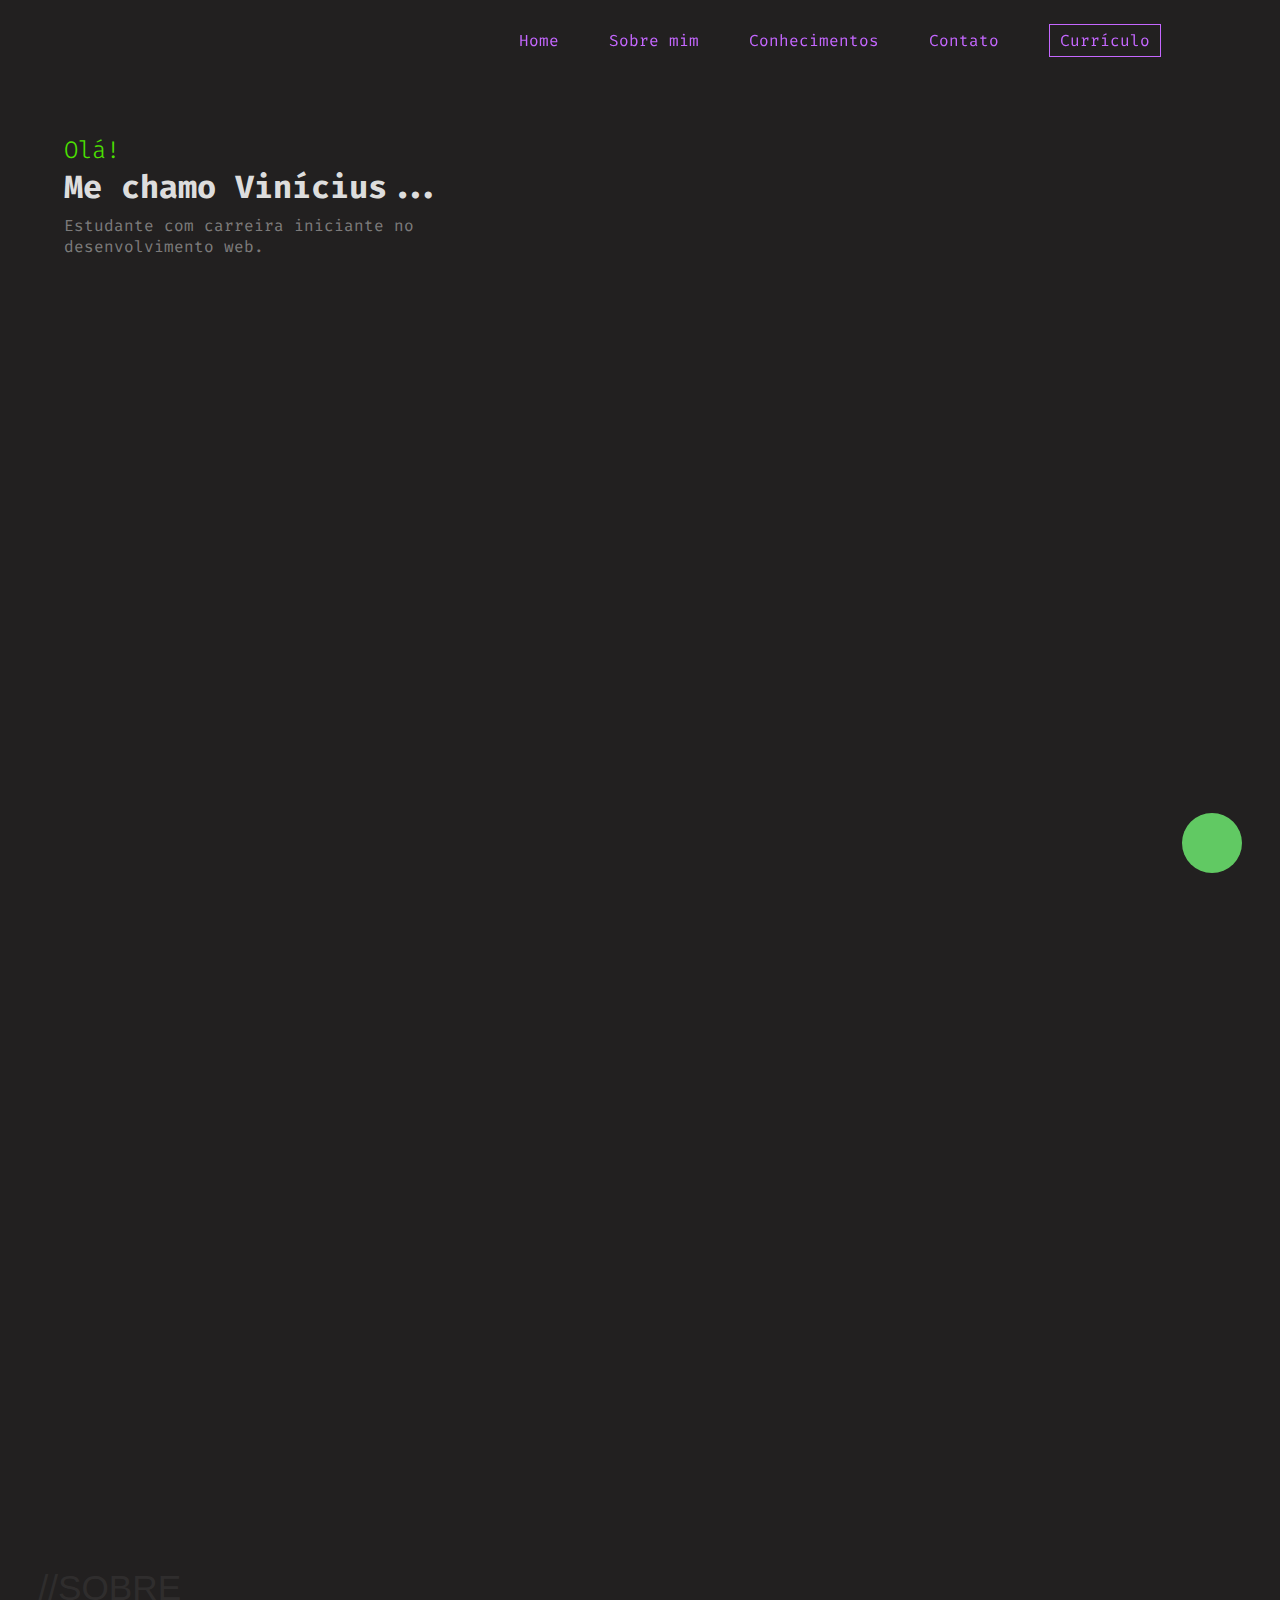
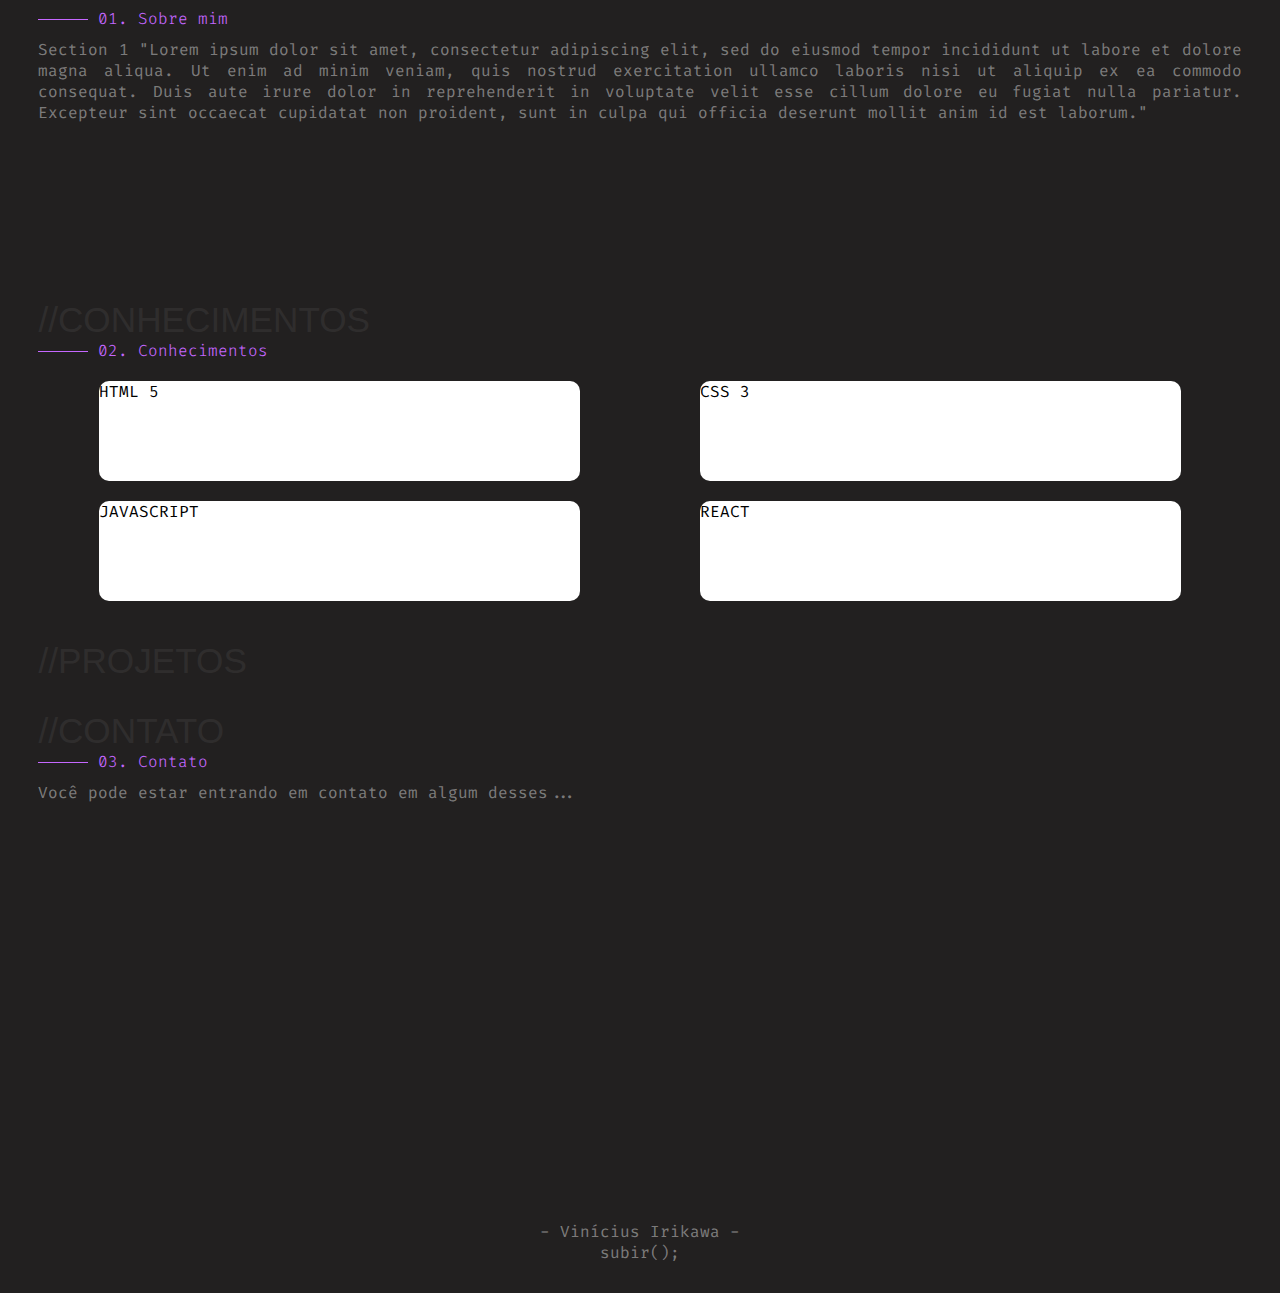
==== Portfolio/index.html @ dcf8f546 "First version" ====
<!DOCTYPE html>
<html lang="en">
<head>
    <meta charset="UTF-8">
    <meta http-equiv="X-UA-Compatible" content="IE=edge">
    <meta name="viewport" content="width=device-width, initial-scale=1.0">
    <link rel="stylesheet" href="index.css">
    <link rel="preconnect" href="https://fonts.googleapis.com">
    <link rel="preconnect" href="https://fonts.gstatic.com" crossorigin>
    <link href="https://fonts.googleapis.com/css2?family=Fira+Code:wght@300;700&display=swap" rel="stylesheet">
    <link rel="stylesheet" href="https://cdnjs.cloudflare.com/ajax/libs/font-awesome/6.1.1/css/all.min.css" integrity="sha512-KfkfwYDsLkIlwQp6LFnl8zNdLGxu9YAA1QvwINks4PhcElQSvqcyVLLD9aMhXd13uQjoXtEKNosOWaZqXgel0g==" crossorigin="anonymous" referrerpolicy="no-referrer" />
    <title> Portfolio - Vinícius Irikawa </title>
</head>
<body>
    <a href="https://api.whatsapp.com/send?phone=+5579988545007&text=Olá%20Vinícius!" class="whatsapp-button" target="_blank" title="Conversar com Vinícius"> <i class="fa-brands fa-whatsapp"></i> </a>
    <section>
        <header>
            <nav class="nav-menu">
                <ul>
                    <li> <a href="#"> Home </a> </li>
                    <li> <a href="#sobre"> Sobre mim </a> </li>
                    <li> <a href="#conhecimentos"> Conhecimentos</a> </li>
                    <li> <a href="#contato"> Contato </a> </li>
                    <li> <a href="resume/Currículo.pdf" class="btn-resume" target="_blank"> Currículo </a> </li>
                </ul>
            </nav>
            <div class="header-text">
                <span> Olá! </span>
                <h1> Me chamo Vinícius... </h1>
                <p> Estudante com carreira iniciante no desenvolvimento web.</p>
            </div>
        </header>
    </section>

    <main>
        <section class="section sobre" id="sobre">
            <div class="wrapper-pre-selection"><span class="pre-section"> //Sobre </span></div>
            <h2> 01. Sobre mim </h2>
            <p> Section 1
            "Lorem ipsum dolor sit amet, consectetur adipiscing elit, sed do eiusmod tempor incididunt ut labore et dolore magna aliqua. Ut enim ad minim veniam, quis nostrud exercitation ullamco laboris nisi ut aliquip ex ea commodo consequat. Duis aute irure dolor in reprehenderit in voluptate velit esse cillum dolore eu fugiat nulla pariatur. Excepteur sint occaecat cupidatat non proident, sunt in culpa qui officia deserunt mollit anim id est laborum."</p>
        </section>

        <section class="section conhecimentos" id="conhecimentos">
            <div class="wrapper-pre-selection"><span class="pre-section">  //Conhecimentos </span></div>
            <h2> 02. Conhecimentos </h2>
            <div class="card"> HTML 5 </div>
            <div class="card"> CSS 3</div>
            <div class="card"> JAVASCRIPT </div>
            <div class="card"> REACT </div>
        </section>

        <section class="section conhecimentos" id="conhecimentos">
            <div class="wrapper-pre-selection"><span class="pre-section">  //Projetos </span></div>
        </section>
        
        <section class="section contato" id="contato"> 
            <div class="wrapper-pre-selection"><span class="pre-section">  //Contato </span></div>
            <h2> 03. Contato </h2>
            <p> Você pode estar entrando em contato em algum desses... </p>
            <div class="wrapper-contacts">
                <div></div>
                <div></div>
                <div></div>
                <div></div>
            </div>
        </section>
    </main>

    <footer> 
        <p> - Vinícius Irikawa - </p>
        <a href="#"> subir(); </a>
     </footer>

</body>
</html>
---- Portfolio/index.css ----
*{
    padding: 0;
    margin: 0;
    font-family: 'Fira Code', monospace;
    scroll-behavior: smooth;
}
/* SCROLL BAR */
::-webkit-scrollbar{
    display: none;
}

h1{
    color: #ddd;
    font-size: 1.5rem;
    font-weight: 700;
}
h2{
    color: #c567ff;
    font-size: 1rem;
    font-weight: 100;
    margin-bottom: 10px;
}
h2::before{
    content: '';
    width: 50px;
    height: 1px;
    background-color: #c567ff;
    display: inline-block;
    margin-bottom: 4px;
}
p{
    color: rgba(255, 255, 255, 0.425);
}

body{
    background-color: rgb(34 32 32);
}

/* TEXTS BEFORE ANY SECTION */
.wrapper-pre-selection{
    width: 100%;
    display: flex;
    justify-content: left;
    /* margin-bottom: 30px; */
}
.pre-section{
    font-family: 'Franklin Gothic Medium', 'Arial Narrow', Arial, sans-serif;
    font-size: 2.2em;
    text-transform: uppercase;
    color: rgb(56 55 55 / 62%);
    user-select: none;
}

/* WHATSAPP BUTTON */
.whatsapp-button{
    display: flex;
    align-items: center;
    justify-content: center;
    position: fixed;
    bottom: 3%;
    right: 3%;
    width: 60px;
    height: 60px;
    color: #fff;
    background-color: #61C963;
    border-radius: 50px;
    text-decoration: none;
    font-size: 30px;
}

/* HEADER / MENU */
header{
    height: 80vh;
    max-width: initial;
}

header .nav-menu ul{
    padding: 20px 10px;
    display: flex;
    justify-content: space-around;
    align-items: center;
    list-style: none;
}
.nav-menu ul li a{
    text-decoration: none;
    color: #c567ff;
}
.nav-menu ul li a:hover{
    text-shadow: 0px 0px 5px #b949ff;
    color: #d99dff;
}
.btn-resume{
    text-decoration: none;
    border: 1px solid #c567ff;
    width: 120px;
    text-align: center;
    margin-top: 10px;
    color: #b949ff;
    padding: 5px 10px;
    position: relative;
    transition: 0.3s;
}
.btn-resume:hover{
    color: #FFF !important;
}
.btn-resume::after{
    position: absolute;
    bottom: 0;
    left: 0;
    content: '';
    width: 100%;
    height: 00%;
    background-color: #c567ff;
    z-index: -1;
    transition: 0.3s;
}
.btn-resume:hover:after{
    height: 100%;
    box-shadow: 0px 0px 10px #c567ff;
}

.header-text{
    margin-top: 70px;
    display: flex;
    flex-direction: column;
    padding: 5%;
}

.header-text p{
    color: rgba(255, 255, 255, 0.425);
    margin-top: 7px;
    width: 320px;
}

header span{
    color: #4ce100;
    font-size: 1.5rem;
    font-weight: 300;
}

/* CONTENT */
main .section{
    text-align: justify;
    padding: 0 3%;
    margin-bottom: 30px;
}

/* SECTION 1 */
.sobre{
    height: 50vh;
    display: flex;
    flex-direction: column;
    justify-content: center;
}

/* SECTION 2 */
.conhecimentos h2{
    width: 100%;
}
.conhecimentos{
    /* height: 50vh; */
    display: flex;
    flex-flow: wrap;
    /* align-items: center; */
    justify-content: space-around;
}
.conhecimentos .card{
    border-radius: 10px;
    width: 40%;
    height: 100px;
    background-color: #fff;
    margin: 10px 0px;
}

/* SECTION 3 */
.contato{
    height: 50vh;
}
/* FOOTER */
footer{
    padding: 30px 0;
    display: flex;
    flex-direction: column;
    justify-content: center;
    align-items: center;
}
footer p, footer a{
    text-align: center;
    color: rgba(255, 255, 255, 0.425);
    user-select: none;
    text-decoration: none;
}
footer a:hover{
    color: #4ce100;
}


@media screen and (min-width: 768px){
    body{
        display: flex;
        flex-direction: column;
        justify-content: center;
        align-items: center;
    }

    h1{
        font-size: 2rem;
    }

    /* HEADER MENU */
    header{
        height: 150vh;
        width: 1280px;
    }
    nav{
        position: fixed;
        top: 0;
        width: 1280px;
    }
    header .nav-menu ul{
        margin-right: 5%;
        padding: 30px;
        justify-content: end;
    }

    .nav-menu ul li{
        margin: 0 25px;
    }
    .header-text p{
        width: 400px;
    }

    /* CONTENT */
    main{
        max-width: 1280px;
    }

}
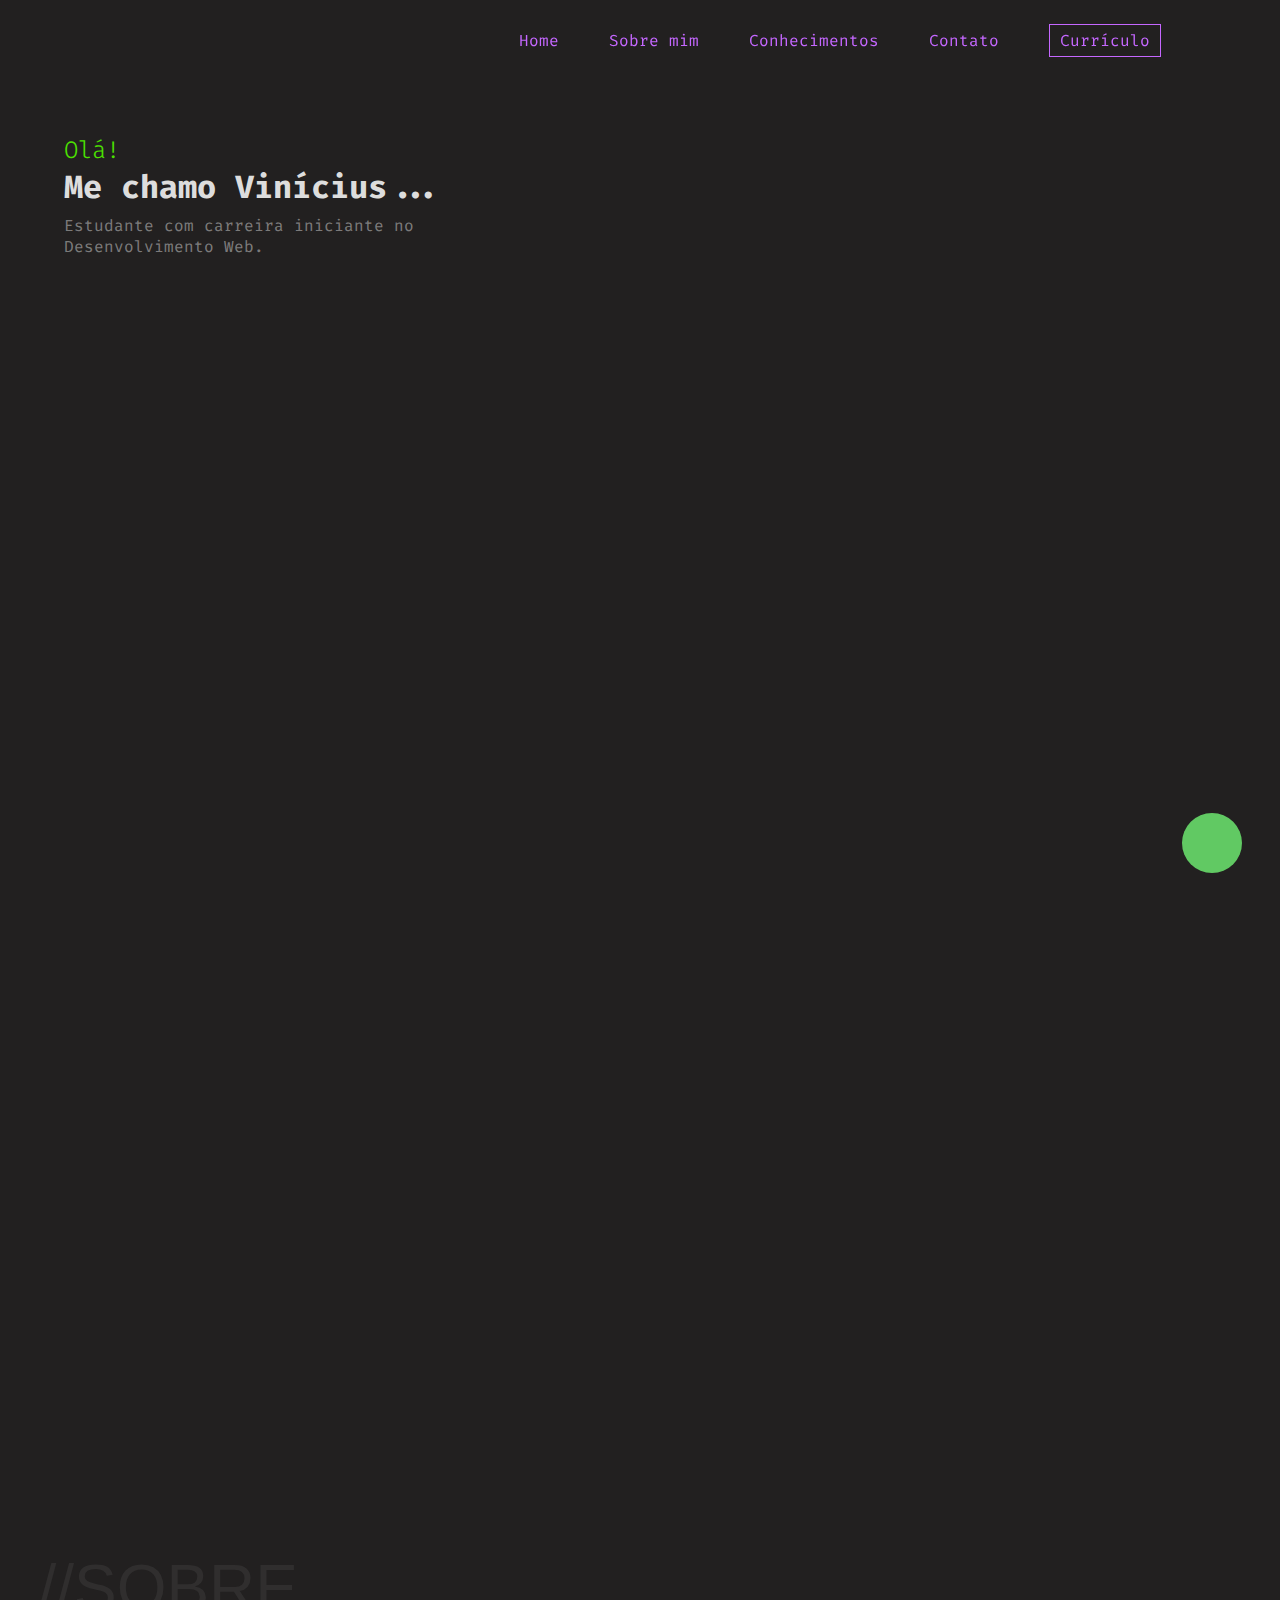
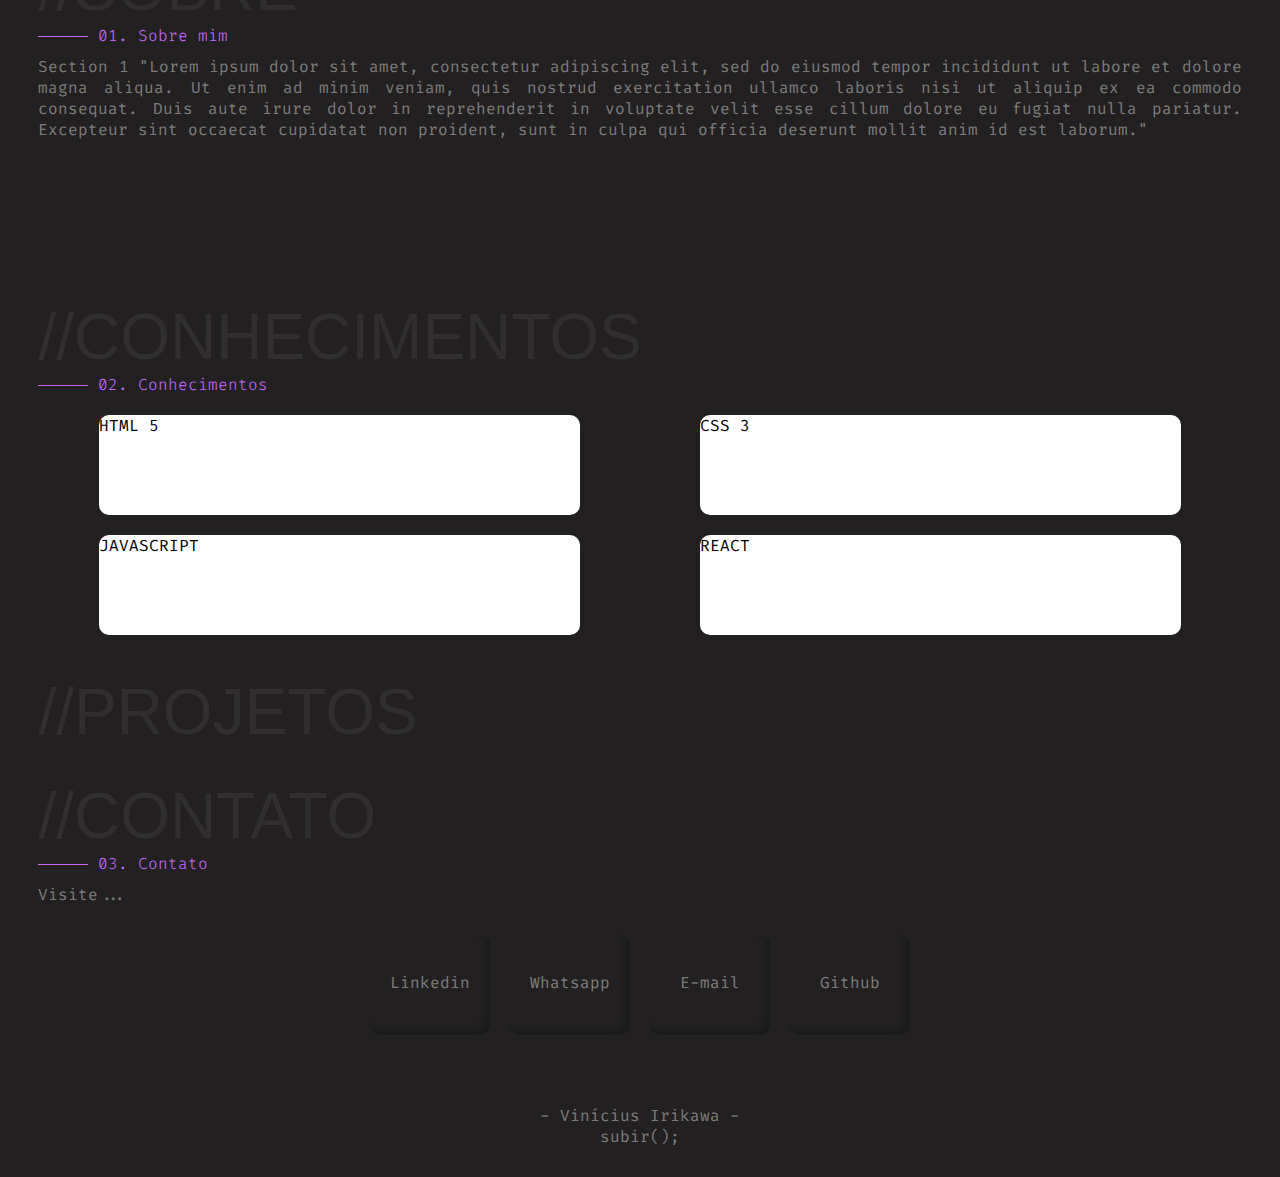
==== commit 1f06edc2: "Contact Section" ====
--- a/Portfolio/index.html
+++ b/Portfolio/index.html
@@ -27,7 +27,7 @@
             <div class="header-text">
                 <span> Olá! </span>
                 <h1> Me chamo Vinícius... </h1>
-                <p> Estudante com carreira iniciante no desenvolvimento web.</p>
+                <p> Estudante com carreira iniciante no Desenvolvimento Web.</p>
             </div>
         </header>
     </section>
@@ -56,12 +56,24 @@
         <section class="section contato" id="contato"> 
             <div class="wrapper-pre-selection"><span class="pre-section">  //Contato </span></div>
             <h2> 03. Contato </h2>
-            <p> Você pode estar entrando em contato em algum desses... </p>
+            <p> Visite... </p>
             <div class="wrapper-contacts">
-                <div></div>
-                <div></div>
-                <div></div>
-                <div></div>
+                <div class="contact">
+                    <p>Linkedin</p>
+                    <a href="https://br.linkedin.com/in/vinícius-irikawa" target="_blank"><i class="fa-brands fa-linkedin"></i></a>
+                </div>
+                <div class="contact">
+                    <p>Whatsapp</p>
+                    <a href="https://api.whatsapp.com/send?phone=+5579988545007&text=Olá%20Vinícius!" target="_blank"> <i class="fa-brands fa-whatsapp"></i></a>
+                </div>
+                <div class="contact">
+                    <p>E-mail</p>
+                    <a href="mailto:viniciusiandrade@hotmail.com" target="_blank"><i class="fa-solid fa-at"></i></a>
+                </div>
+                <div class="contact">
+                    <p>Github</p>
+                    <a href="https://github.com/viniciusIrikawa" target="_blank"><i class="fa-brands fa-github"></i></a>
+                </div>
             </div>
         </section>
     </main>
--- a/Portfolio/index.css
+++ b/Portfolio/index.css
@@ -66,6 +66,7 @@
     border-radius: 50px;
     text-decoration: none;
     font-size: 30px;
+    z-index: 5;
 }
 
 /* HEADER / MENU */
@@ -173,9 +174,52 @@
 }
 
 /* SECTION 3 */
-.contato{
-    height: 50vh;
-}
+.wrapper-contacts{
+    width: 100%;
+    display: flex;
+    flex-flow: wrap;   
+    justify-content: center;
+    margin-top: 20px;
+}
+
+.wrapper-contacts .contact{
+    position: relative;
+    height: 100px;
+    width: 120px;
+    border-radius: 10px;
+    margin: 10px;
+    background-color: #222020;
+    display: flex;
+    align-items: center;
+    flex-direction: column;
+    justify-content: center;
+    box-shadow: -5px -5px 5px #16151585 inset;
+    overflow: hidden;
+    cursor: pointer;
+}
+.wrapper-contacts .contact p{
+    margin-bottom: 5px;
+}
+.wrapper-contacts .contact a{
+    color: rgba(255, 255, 255, 0.425);
+    font-size: 1.2em;
+
+}
+.wrapper-contacts .contact::before{
+    position: absolute;
+    bottom: 0;
+    left: 0;
+    content: '';
+    width: 0%;
+    height: 2px;
+    background-color: #61C963;
+    box-shadow: 5px 5px 30px #61C963;
+    transition: 0.5s ease;
+}
+.wrapper-contacts .contact:hover::before{
+    width: 100%;
+}
+
 /* FOOTER */
 footer{
     padding: 30px 0;
@@ -235,17 +279,20 @@
         max-width: 1280px;
     }
 
-}
-
-
-
-
-
-
-
-
-
-
-
-
-
+    .pre-section{
+        font-size: 4em;
+    }
+}
+
+
+
+
+
+
+
+
+
+
+
+
+
